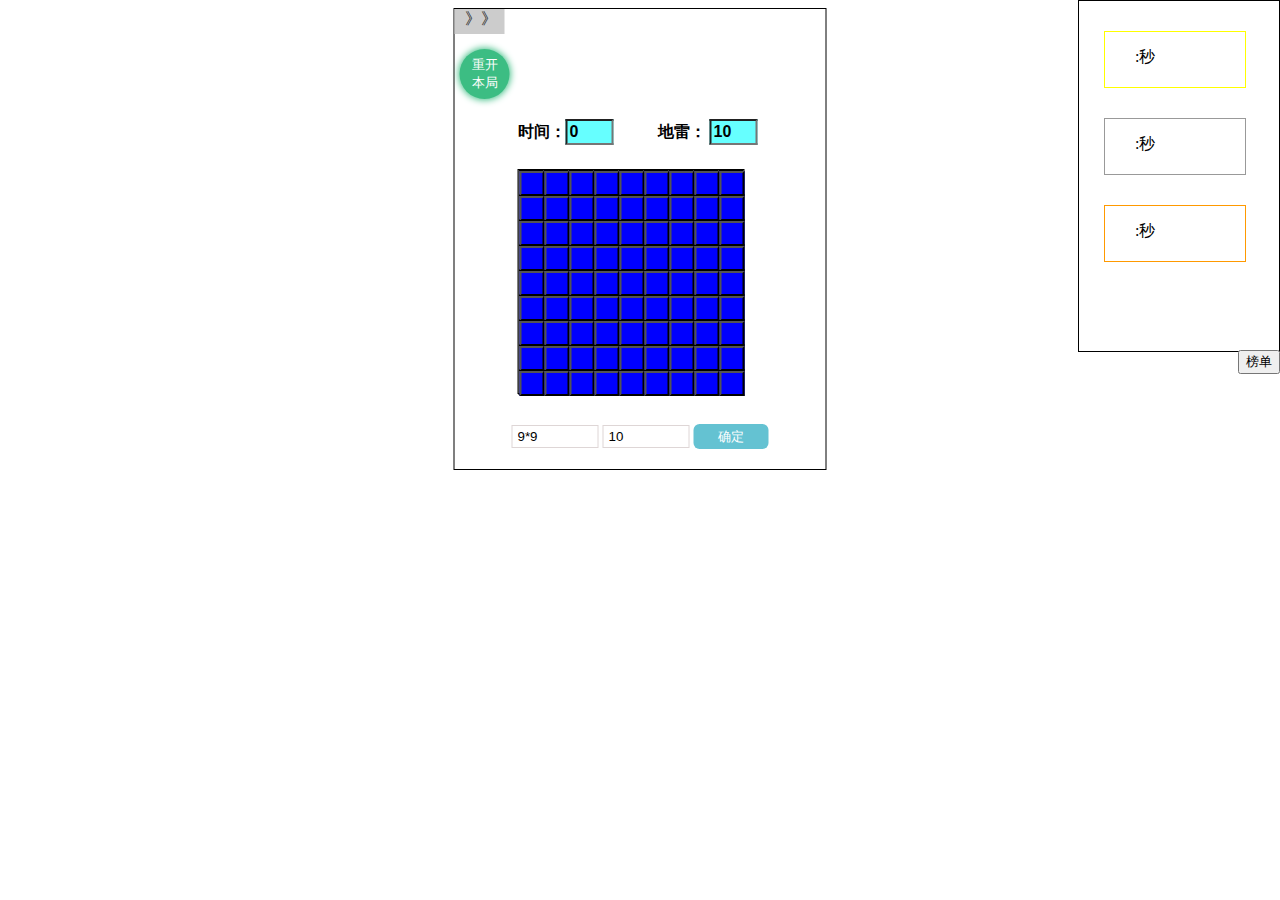
==== index.html @ d68819fe "上传" ====
﻿
<!DOCTYPE html PUBLIC "-//W3C//DTD XHTML 1.0 Transitional//EN" "http://www.w3.org/TR/xhtml1/DTD/xhtml1-transitional.dtd">
<html xmlns="http://www.w3.org/1999/xhtml">
<head>
<meta http-equiv="Content-Type" content="text/html; charset=utf-8" />
<title>仅仅只是扫雷</title>
<style>
.ds{
	margin-left:40px;
}
.chuda{
	font-size:16px;
	font-weight:bold;
}
.di button,.di div{
	margin:0;
	padding:0;
	width:25px;
	height:25px;
	box-sizing: border-box;
	float:left;
}
.kk input{
	width:40px;
	height:20px;
	background:#6FF;
	font-size:16px;
}
.di button{
	background:#00F;
}
.kk{
	margin:20px 63px 20px 63px;
	width:245px;
	height:30px;
	border:0px;
}
.hong{
	background:red !important;
}
.huang{
	background:#ffed00 !important;
}
#A,#B,.di div{
	border:#000 solid 1px;
}
#A{
	margin: 0 50%;
	position: relative;
	transform: translateX(-50%);
	display: inline-block;

}
.di{
	position: relative;
	margin: 0 63px 30px 63px;
	display: inline-block;
}
#come_back{
	border-radius: 50%;
	width: 50px;
	height: 50px;
	margin: 15px 0 0 5px;
	color: #fff;
	border: none;
	background: #3cbd83;
	box-shadow: 0 0 7px 1px #3cbd83;
	cursor: pointer;
    outline: none;
}
#A>button:hover{
	font-size:16px;
	color:#660;
}
.ld_box{
	height:25px;
	position:relative;
}
.ld{
	width:40px;
	height:100%;
	position:absolute;
	background:#CCC;
	padding-left:10px;
    cursor: grab;
}
#B{
	width:200px;
	height:350px;
	border:#000 solid 1px;
	position:absolute;
	right:0;
	top:0;
}
#B >div{
	width:110px;
	height:40px;
	left:25px;
	position:relative;
	padding:15px 0 0 30px;
}
.B1{
	border:#FF0 solid 1px;
	top:30px;
}
.B2{
	border:#999 solid 1px;
	top:60px;
}
.B3{
	border:#F90 solid 1px;
	top:90px;
}
#dian{
	position:absolute;
	top:350px;
	right:0;
}
.num_box{
	margin-bottom: 20px;
    text-align: center;
}
.num_box input{
	width: 75px;
	padding: 2px 5px;
	border: thin solid #ded6d6;
	height: 17px;
}
.num_box button{
	width: 75px;
	border-radius: 6px;
	border: none;
	color: #fff;
	background: #64c2d2;
	height: 25px;
	cursor: pointer;
}
</style>
<!-- <script src="../DWTYDKJ3.0.js"></script>
<script src="../cookie基本操作.js"></script> -->
<script>
function setStyle(oA,mX,json,fnH){//节点，速率，样式，后续方法
	clearInterval(oA.oD);
	oA.oD=setInterval(function(){
		var bT=true;//循环json的没个要调的值，然后结束定时器
		for(var sS in json){
		    if(sS!='opacity'){
		         m=parseInt(getStyle(oA,sS));//获得该属性的值
		    }else{
		         m=Math.round(parseFloat(getStyle(oA,sS))*100);//小数点失去精，要四舍五入,透明度*100方便计算
		    }
		    var mS=(json[sS]-m)/mX;
		    mS=mS>0?Math.ceil(mS):Math.floor(mS);
			
			if(sS=='opacity'){
				oA.style.filter='alpha(opacity:'+(m+mS)+')';
				oA.style.opacity=(m+mS)/100;
			}else{
			    oA.style[sS]=m+mS+'px';
		    }
			if(m!=json[sS]){
			    bT=false;
		    }
		}
		if(bT){
			clearInterval(oA.oD);
		    if(fnH){
			   fnH();
	        }
		}
	},30);
}

function setY(oA,mZ,mJ,mS){//节点，目标值，增值，时间
		clearInterval(oA.oD);
		if(!oA.style.borderRadius){
			oA.style.borderRadius='1px';
		}
		var mM=parseInt(oA.style.borderRadius);
		oA.oD=setInterval(function(){
			if(mM!=mZ){
				mM=parseInt(oA.style.borderRadius)+mJ;
			    oA.style.borderRadius=mM+'px';
			}else{
				clearInterval(oA.oD);
			}
		},mS);

}
function getStyle(oA,sS){//为什么了兼容
	if(oA.currentStyle){
		return oA.currentStyle[sS];
	}else{
		return getComputedStyle(oA)[sS];
	}
}
function getClass(obj,sClass){
	var aA=obj.getElementsByTagName('*');
	var aB=[];
	for(var i=0;i<aA.length;i++){
		if(aA[i].className==sClass){
			aB.push(aA[i]);
		}
	}
	return aB;
}
</script>
<script>
	function IsPC() {
	   var userAgentInfo = navigator.userAgent;
	   var Agents = ["Android", "iPhone",
	      "SymbianOS", "Windows Phone",
	      "iPad", "iPod"];
	   var flag = true;
	   for (var v = 0; v < Agents.length; v++) {
	      if (userAgentInfo.indexOf(Agents[v]) > 0) {
	         flag = false;
	         break;
	      }
	   }
	   return flag;
	}
</script>
<script>
	// JavaScript Document
function setCookie(key,value,m){//创建
	var oDate = new Date();
	oDate.setDate(oDate.getDate()+m);
	document.cookie = key + '=' + value + ";expires=" + oDate;
}
function getCookieK(key){//用key来查找，返回一个value
	var aCookie=document.cookie.split('; ');
	for(var i=0;i<aCookie.length;i++){
		var aA=aCookie[i].split('=');
		if(aA[0]==key){
			return aA[1];
		}
	}
	return '';
}
function getCookieV(value){//用value来查找，返回key数组
	var aV=[];
	var aCookie=document.cookie.split('; ');
	for(var i=0;i<aCookie.length;i++){
		var aA=aCookie[i].split('=');
		if(aA[1]==value){
			aV.push(aA[0]);
		}
	}
	return aV;
}
function removeCookieK(key){//删掉key相同的cookie
	setCookie(key,1,-1);
}
function removeCookieV(value){//删掉value相同的cookie
	var aV=getCookieV(value);
	for(var i=0;i<aV.length;i++){
		removeCookieK(aV[i]);
	}
}
</script>
<script>
window.onload=function(){
	//连续点击定时器会停
	var oDiv = document.getElementById('A');
	var oDivB = document.getElementById('B');
	var oInput = document.getElementById('dian');

	var oDivld = getClass(oDiv,'ld')[0];
	var oDivkk = getClass(oDiv,'kk')[0];
	var oDivdi  =  getClass(oDiv,'di')[0];//备雷地
	var oDiv1 = getClass(oDivB,'B1')[0];
	var oDiv2 = getClass(oDivB,'B2')[0];
	var oDiv3 = getClass(oDivB,'B3')[0];

	var OCr_di = getClass(oDivdi,'cr_di')[0];//布雷地
	var aInput = oDivkk.getElementsByTagName('input');
	oInput.dian = true;//让榜单有2重点击效果
	fnRankingList();
	var	come_back = {};//储存本局.用于重开本局
	var b_back = false;//判断是否需要重开
	var oD = null;//定时器
	var difficulty = {//雷局
		num:0,
		numX:0,
		numY:0,
		lei:0,
	}
	oDivdi.red = 0;
	if(IsPC()){
		oDivld.onmousedown = function(e){//用运动的鼠标位置减去按下的鼠标位置
			var v = e || event;
			var mL = e.clientX - oDivld.offsetLeft;
			document.onmousemove = function(e){
				var v=e || event;
				var mML = v.clientX - mL;
				if(mML>oDiv.offsetWidth-oDivld.offsetWidth){
					mML=oDiv.offsetWidth-mML.offsetWidth;
					//oDivdi.state = true;
					fnJC(fnP);
				}
				if(mML<0){
				   mML=0;
				}
				oDivld.style.left=mML+'px';
			}
			document.onmouseup = function(){
				if(oDivld.offsetLeft!=0){
					setStyle(oDivld,10,{left:0});
				}
				document.onmousemove=null;
				document.onmouseup=null;
			}
			return false;
		}
	}else{
		oDivld.innerHTML = '新局';
		oDivld.onclick = function(){
			//oDivdi.state = true;
			fnJC(fnP);
		}
	}
	document.querySelector('.num_box>button').onclick = function(){
		var num = document.querySelector('.num_inp').value;
		var lei = document.querySelector('.lei_inp').value;
		if(!/^[1-9][0-9]*\*[1-9][0-9]*$/.test(num)){
			alert('我求求你，请设置成数字*数字，不然运行不下去');
			return;
		}
		if(!lei>0){
			alert('没雷扫你个屁啊！');
			return;
		}
		num = num.split('*');
		if(num[0] <=1 || num[1]<=1){
			alert('请设置大于1的正整数');
			return;
		}
		difficulty.num = num[0]*num[1];
		difficulty.numX = parseInt(num[0]);
		difficulty.numY = parseInt(num[1]);
		difficulty.lei = parseInt(lei);
	}
	document.querySelector('.num_box>button').click();
	fnJC(fnP);
	aInput[1].value = difficulty.lei - oDivdi.red;
	document.getElementById('come_back').onclick = function(){
		if(b_back){
			fnJC();
			oDivdi.replaceChild(come_back,OCr_di);
			OCr_di = come_back;
			fnM();
		}
	}
	//榜首
	oInput.onclick=function(){
		if(oInput.dian){
		    setStyle(oInput,10,{right:-oInput.offsetWidth},function(){
			    setStyle(oDivB,10,{right:-oDivB.offsetWidth},function(){
				    setStyle(oInput,10,{right:0});
					oInput.dian=false;
			    });
		    });
		}else{
			setStyle(oInput,10,{right:-oInput.offsetWidth},function(){
				setStyle(oDivB,10,{right:0},function(){
					setStyle(oInput,10,{right:0});
					oInput.dian=true;
				});
			})
		}
	}
	function fnRankingList(){
	 	var o1 = getCookieK('o1');
		var o2 = getCookieK('o2');
		var o3 = getCookieK('o3');
	 	var B1 = getCookieK('B1');
	 	var B2 = getCookieK('B2');
	 	var B3 = getCookieK('B3');
	 	B1 = isNaN(B1)?'':B1;
	 	B2 = isNaN(B2)?'':B2;
	 	B3 = isNaN(B3)?'':B3;
	 	oDiv1.innerHTML = o1+':'+B1+'秒';
	 	oDiv2.innerHTML = o2+':'+B2+'秒';
	 	oDiv3.innerHTML = o3+':'+B3+'秒';
	}
	fnRankingList();
	function fnJC(fn){//集成的
	    clearInterval(oD);
		while(OCr_di.children.length){
			OCr_di.removeChild(OCr_di.children[0]);
		}
		aInput[0].value=0;
		oDivdi.red=0;
		aInput[1].value= difficulty.lei - oDivdi.red;
		if(fn)fn();
		oDivdi.onclick = function(e){
			var oButton = e.target;
			if(oButton.nodeName == 'BUTTON'){
				if(fn){
					come_back = false;
					fnL(oButton);//设置雷数
				}
				fnRemove(oButton);//排雷
				fnKS();//计时
				fnEvent();//事件
			}
		}
		oDivdi.oncontextmenu = function(){
			return false;
		}
		
	}
	function fnKS(){//计时
	    clearInterval(oD);
	    if(aInput[0].value == 0)++aInput[0].value;
		oD = setInterval(function(){
			++aInput[0].value;
		},1000);
	}
	function fnEvent(){
		oDivdi.onclick = function(e){
			var oButton = e.target
			if(oButton.nodeName == 'BUTTON' && oButton.className.indexOf('hong') == -1){
				fnRemove(oButton);
			}
		}
		oDivdi.oncontextmenu = function(e){
			if(e.target.nodeName == 'BUTTON'){
				fnYJ.call(e.target);
			}
			return false;
		}
	}
	
	function fnYJ(){//右键操作
		var cN = this.className;
		switch(cN){
			case '':
			if(oDivdi.red < difficulty.lei){
				this.className = 'hong';
				oDivdi.red++;//设置上限++
			}else{
				this.className = 'huang';
			}
			break;
			case 'hong':
			this.className = 'huang';
			oDivdi.red--;//设置上限--;
			break;
			case 'huang':
			this.className = '';
		}
		aInput[1].value = difficulty.lei - oDivdi.red;
	}
	
	function fnP(){//局初始化
		b_back = false;
	    for(var i=0;i<difficulty.num;i++){
		    var oD=document.createElement('div');
		    OCr_di.appendChild(oD);
		    var oI=document.createElement('button');
		    oI.zi = 0;//清除后显示的
		    oI.z = i;//下标
		    // oI.innerText = i;
		    oD.appendChild(oI);
	    }
	    OCr_di.style.height = OCr_di.children[0].offsetHeight * difficulty.numY + 'px'
	    OCr_di.style.width = OCr_di.children[0].offsetWidth * difficulty.numX + 2 + 'px';
	}
	//设置雷数
	//oButton是当前第一次触发的按钮，所以不能为雷
	function fnL(oButton){
		b_back = true;
		var aL = [],
			mL,oB;
		while(aL.length < difficulty.lei){
			mL = parseInt(Math.random() * difficulty.num);//下标
			oB = OCr_di.children[mL].firstElementChild;//按钮
			if(aL.every(val=>val!=mL) && oB != oButton){
				oB.zi = '雷';
				aL.push(mL);
			}
		}
		fnM();
	}
	//初始化按钮块属性
	function fnM(){//
		fnc_M();
		var stateDom = OCr_di.children;//雷地
		for(var z = 0,len = stateDom.length;z<len;z++){
			var north = z - difficulty.numX;//北
			var south = z + difficulty.numX;//南
			var oButton = stateDom[z].firstElementChild;//清雷按钮
			if(oButton.zi != '雷'){
			    if(z % difficulty.numX == 0){//判断是否是每行的第一个//左边
				    if(z == 0){//上
						 oButton.aA = [
							 stateDom[south].firstElementChild,//南
							 stateDom[z + 1].firstElementChild,//东
							 stateDom[south + 1].firstElementChild,//东南
						 ];
				    }else if(z == difficulty.num-difficulty.numX){//下
						oButton.aA=[
							 stateDom[north].firstElementChild,//北
							 stateDom[z + 1].firstElementChild,//东
							 stateDom[north + 1].firstElementChild,//东北
						];
				    }else{
						oButton.aA = [
							 stateDom[north].firstElementChild,//北
							 stateDom[south].firstElementChild,//南
							 stateDom[z + 1].firstElementChild,//东
							 stateDom[north + 1].firstElementChild,//东北
							 stateDom[south + 1].firstElementChild,//东南
						];
				    }
			    }else if((z + 1) % difficulty.numX == 0){//右边
					if((z+1)==difficulty.numX){//上
						oButton.aA = [
							 stateDom[south].firstElementChild,//南
							 stateDom[z - 1].firstElementChild,//西
							 stateDom[south - 1].firstElementChild,//西南
						];
					}else if(z+1==difficulty.num){//下
						oButton.aA = [
							 stateDom[north].firstElementChild,//北
							 stateDom[z - 1].firstElementChild,//西
							 stateDom[north - 1].firstElementChild,//西北
						];
					}else{
						oButton.aA = [
							 stateDom[north].firstElementChild,//北
							 stateDom[south].firstElementChild,//南
							 stateDom[z - 1].firstElementChild,//西
							 stateDom[north - 1].firstElementChild,//西北
							 stateDom[south - 1].firstElementChild,//西南
						];
					}
				}else if(z < difficulty.numX){//不是雷，并且余数大于0小于difficulty.numX-1，并且必须第一行//上边
				    oButton.aA = [
							 stateDom[south].firstElementChild,//南
							 stateDom[z - 1].firstElementChild,//西
							 stateDom[z + 1].firstElementChild,//东
							 stateDom[south - 1].firstElementChild,//西南
							 stateDom[south + 1].firstElementChild,//东南
				    ];
			    }else if(z > difficulty.num - difficulty.numX){//下边
				    oButton.aA = [
							 stateDom[north].firstElementChild,//北
							 stateDom[z - 1].firstElementChild,//西
							 stateDom[z + 1].firstElementChild,//东
							 stateDom[north - 1].firstElementChild,//西北
							 stateDom[north + 1].firstElementChild,//东北
				    ];
				}else{
					oButton.aA = [
							 stateDom[north].firstElementChild,//北
							 stateDom[south].firstElementChild,//南
							 stateDom[z - 1].firstElementChild,//西
							 stateDom[z + 1].firstElementChild,//东
							 stateDom[north + 1].firstElementChild,//东北
							 stateDom[south + 1].firstElementChild,//东南
							 stateDom[north - 1].firstElementChild,//西北
							 stateDom[south - 1].firstElementChild,//西南
					];
				}
				fnText(oButton);
			}
		}			
	}
	//重开保存
	function fnc_M(){//
		come_back = OCr_di.cloneNode(true);
		Array.from(OCr_di.children).forEach((val,i) => {
			var oButton = come_back.children[i].firstElementChild;
			var vB = val.firstElementChild;
			oButton.z = vB.z;
			oButton.zi = vB.zi;
		})
	}
	//设置显示周围有多少个雷，
	function fnText(oButton){
		oButton.aA.forEach(val => {
			if(val.zi == '雷')oButton.zi++;
		});
	}
	function fnFX(oButton){//OCr_di子数组，下标，上下，方向组，是否触发递归扫
		oButton.aA.forEach(val => {
			//该按钮是否删除 并且 没有被设置成疑雷
			if(!val.b && val.className.indexOf('hong') == -1)fnRemove(val);
		})
	}
	function fnRemove(oButton){//点击删除(OCr_di的子数组,位置,边长,方向)
		var mZ = oButton.z;
		var parent = oButton.parentNode;
		parent.removeChild(oButton);
		oButton.b = true;//下次清雷不会被触发
		var aButton = OCr_di.getElementsByTagName('button');
		if(oButton.zi != '雷' && aButton.length == difficulty.lei){
			if(Array.from(aButton).every(val=>val.zi == '雷')){//胜利条件：按键个数等于雷个数
			     clearInterval(oD);
			     fnEnd();
				 if(parseInt(aInput[0].value) > parseInt(getCookieK('B3'))){
				     alert(aInput[0].value + '秒完成,犀利');
				 }else{
					 var sBan = '探花';
					 var mMiao = parseInt(aInput[0].value);
					 var mB2 = parseInt(getCookieK('B2'));
					 var mB1 = parseInt(getCookieK('B1'));
					 if(mMiao < mB2 || !mB2){
						 setCookie('B3',mB2,1000);
						 if(mMiao < mB1 || !mB1){
							 setCookie('B2',mB1,1000);
						     setCookie('B1',mMiao,1000);
							 sBan = '状元'
						 }else{
							 setCookie('B2',mMiao,1000);
							 sBan = '榜眼';
						 }
					 }else{
						 setCookie('B3',mMiao,1000);
					 }
					 var sName = prompt('恭喜你以' + mMiao + '秒成为' + sBan + ',愿你名留青史.请填下你的姓名或者别号','路人');

					 switch (sBan)
					 {
						 case '探花':
						 setCookie('o3',sName,1000);
						 break;
						 case '榜眼':
						 setCookie('o3',getCookieK('o2'),1000);
						 setCookie('o2',sName,1000);
						 break;
						 case '状元':
						 setCookie('o3',getCookieK('o2'),1000);
						 setCookie('o2',getCookieK('o1'),1000);
						 setCookie('o1',sName,1000);
						 console.log(sName);
						 break;	 
					 }
					 fnRankingList();
				 }
			}
		}
		if(oButton.zi){//触雷或者周围有雷
		    parent.innerHTML = oButton.zi;
			if(oButton.zi == '雷'){
			    fnEnd();
				if(confirm('触雷失败是否重新开局')){
					//oDivdi.state  =  true;
					//oDivdi.abc = false;
					fnJC(fnP);
				}else{
					clearInterval(oD);
				}
			}
		}else{//周围都没有雷会自动递归清楚周围
			fnFX(oButton);
		}
	}
	function fnEnd(){
		oDivdi.onclick = null;
		oDivdi.oncontextmenu = function(){
			return false;
		}
	}
}
</script>
</head>
	<body>
		<div id="A">
			<div class="ld_box">
				<div title="向右拉开局" class="ld"> 》》</div>
			</div>
			<button id="come_back">重开本局</button>
			<div class="kk">
				<span class="chuda">时间：</span><input  readonly="true" class="chuda" value="0"/>
				<span class="chuda ds">地雷：</span>
				<input readonly="true" class="chuda"/>
			</div>
			<div class="di">
				<div class="cr_di"></div>
			</div>
			<div class="num_box">
				<input type="text" class="num_inp" value="9*9" placeholder="总数"/>
				<input type="text" class="lei_inp" value="10" placeholder="雷数"/>
				<button>确定</button>
			</div>
		</div>
		<div id="B">
			<div class="B1"></div>
			<div class="B2"></div>
			<div class="B3"></div>
		</div>
		<input type="button" value="榜单" id="dian"/>
	</body>
</html>
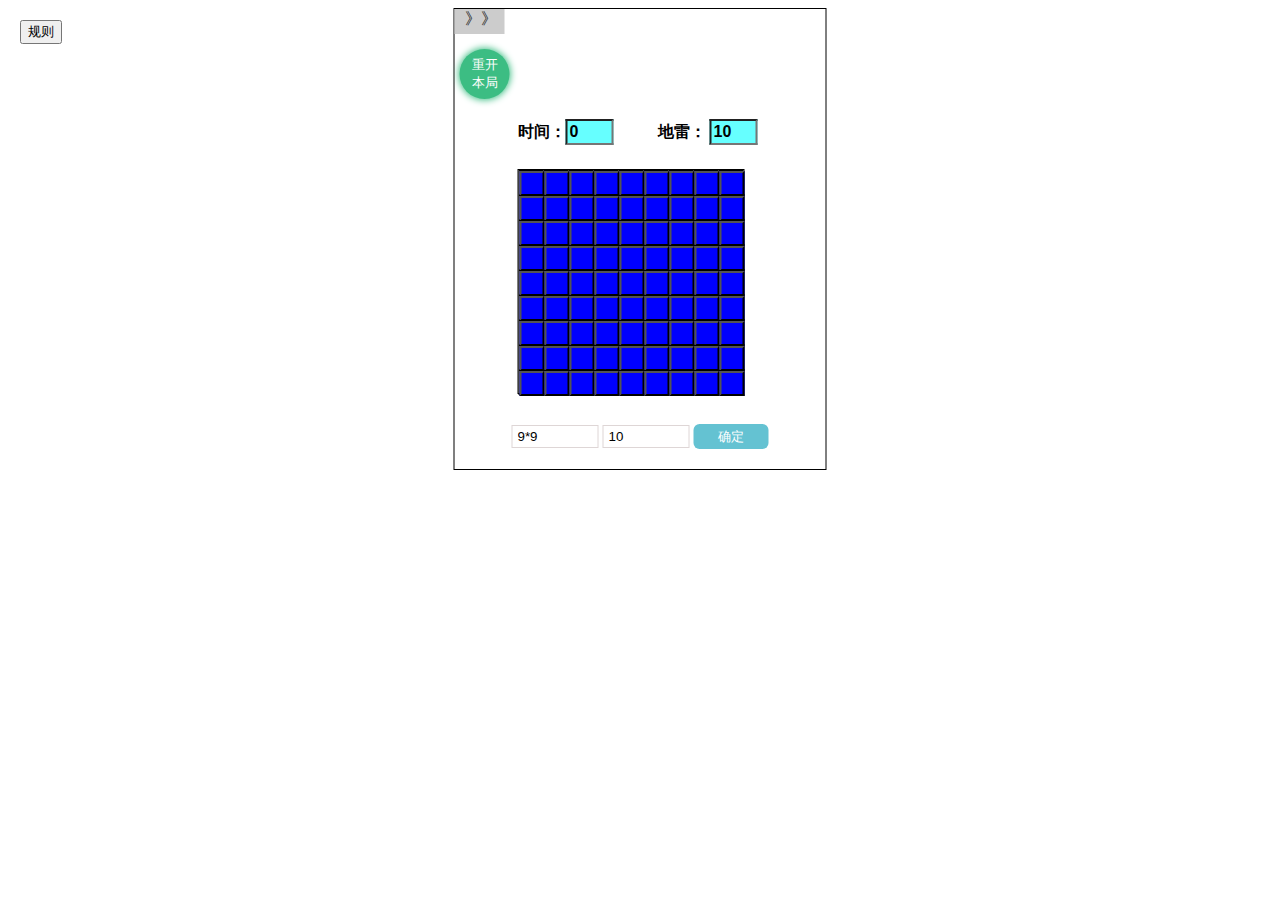
==== commit 9c10f58d: "feat: 规则" ====
--- a/index.html
+++ b/index.html
@@ -1,698 +1,46 @@
-﻿
-<!DOCTYPE html PUBLIC "-//W3C//DTD XHTML 1.0 Transitional//EN" "http://www.w3.org/TR/xhtml1/DTD/xhtml1-transitional.dtd">
-<html xmlns="http://www.w3.org/1999/xhtml">
-<head>
-<meta http-equiv="Content-Type" content="text/html; charset=utf-8" />
-<title>仅仅只是扫雷</title>
-<style>
-.ds{
-	margin-left:40px;
-}
-.chuda{
-	font-size:16px;
-	font-weight:bold;
-}
-.di button,.di div{
-	margin:0;
-	padding:0;
-	width:25px;
-	height:25px;
-	box-sizing: border-box;
-	float:left;
-}
-.kk input{
-	width:40px;
-	height:20px;
-	background:#6FF;
-	font-size:16px;
-}
-.di button{
-	background:#00F;
-}
-.kk{
-	margin:20px 63px 20px 63px;
-	width:245px;
-	height:30px;
-	border:0px;
-}
-.hong{
-	background:red !important;
-}
-.huang{
-	background:#ffed00 !important;
-}
-#A,#B,.di div{
-	border:#000 solid 1px;
-}
-#A{
-	margin: 0 50%;
-	position: relative;
-	transform: translateX(-50%);
-	display: inline-block;
-
-}
-.di{
-	position: relative;
-	margin: 0 63px 30px 63px;
-	display: inline-block;
-}
-#come_back{
-	border-radius: 50%;
-	width: 50px;
-	height: 50px;
-	margin: 15px 0 0 5px;
-	color: #fff;
-	border: none;
-	background: #3cbd83;
-	box-shadow: 0 0 7px 1px #3cbd83;
-	cursor: pointer;
-    outline: none;
-}
-#A>button:hover{
-	font-size:16px;
-	color:#660;
-}
-.ld_box{
-	height:25px;
-	position:relative;
-}
-.ld{
-	width:40px;
-	height:100%;
-	position:absolute;
-	background:#CCC;
-	padding-left:10px;
-    cursor: grab;
-}
-#B{
-	width:200px;
-	height:350px;
-	border:#000 solid 1px;
-	position:absolute;
-	right:0;
-	top:0;
-}
-#B >div{
-	width:110px;
-	height:40px;
-	left:25px;
-	position:relative;
-	padding:15px 0 0 30px;
-}
-.B1{
-	border:#FF0 solid 1px;
-	top:30px;
-}
-.B2{
-	border:#999 solid 1px;
-	top:60px;
-}
-.B3{
-	border:#F90 solid 1px;
-	top:90px;
-}
-#dian{
-	position:absolute;
-	top:350px;
-	right:0;
-}
-.num_box{
-	margin-bottom: 20px;
-    text-align: center;
-}
-.num_box input{
-	width: 75px;
-	padding: 2px 5px;
-	border: thin solid #ded6d6;
-	height: 17px;
-}
-.num_box button{
-	width: 75px;
-	border-radius: 6px;
-	border: none;
-	color: #fff;
-	background: #64c2d2;
-	height: 25px;
-	cursor: pointer;
-}
-</style>
-<!-- <script src="../DWTYDKJ3.0.js"></script>
-<script src="../cookie基本操作.js"></script> -->
-<script>
-function setStyle(oA,mX,json,fnH){//节点，速率，样式，后续方法
-	clearInterval(oA.oD);
-	oA.oD=setInterval(function(){
-		var bT=true;//循环json的没个要调的值，然后结束定时器
-		for(var sS in json){
-		    if(sS!='opacity'){
-		         m=parseInt(getStyle(oA,sS));//获得该属性的值
-		    }else{
-		         m=Math.round(parseFloat(getStyle(oA,sS))*100);//小数点失去精，要四舍五入,透明度*100方便计算
-		    }
-		    var mS=(json[sS]-m)/mX;
-		    mS=mS>0?Math.ceil(mS):Math.floor(mS);
-			
-			if(sS=='opacity'){
-				oA.style.filter='alpha(opacity:'+(m+mS)+')';
-				oA.style.opacity=(m+mS)/100;
-			}else{
-			    oA.style[sS]=m+mS+'px';
-		    }
-			if(m!=json[sS]){
-			    bT=false;
-		    }
-		}
-		if(bT){
-			clearInterval(oA.oD);
-		    if(fnH){
-			   fnH();
-	        }
-		}
-	},30);
-}
-
-function setY(oA,mZ,mJ,mS){//节点，目标值，增值，时间
-		clearInterval(oA.oD);
-		if(!oA.style.borderRadius){
-			oA.style.borderRadius='1px';
-		}
-		var mM=parseInt(oA.style.borderRadius);
-		oA.oD=setInterval(function(){
-			if(mM!=mZ){
-				mM=parseInt(oA.style.borderRadius)+mJ;
-			    oA.style.borderRadius=mM+'px';
-			}else{
-				clearInterval(oA.oD);
-			}
-		},mS);
-
-}
-function getStyle(oA,sS){//为什么了兼容
-	if(oA.currentStyle){
-		return oA.currentStyle[sS];
-	}else{
-		return getComputedStyle(oA)[sS];
-	}
-}
-function getClass(obj,sClass){
-	var aA=obj.getElementsByTagName('*');
-	var aB=[];
-	for(var i=0;i<aA.length;i++){
-		if(aA[i].className==sClass){
-			aB.push(aA[i]);
-		}
-	}
-	return aB;
-}
-</script>
-<script>
-	function IsPC() {
-	   var userAgentInfo = navigator.userAgent;
-	   var Agents = ["Android", "iPhone",
-	      "SymbianOS", "Windows Phone",
-	      "iPad", "iPod"];
-	   var flag = true;
-	   for (var v = 0; v < Agents.length; v++) {
-	      if (userAgentInfo.indexOf(Agents[v]) > 0) {
-	         flag = false;
-	         break;
-	      }
-	   }
-	   return flag;
-	}
-</script>
-<script>
-	// JavaScript Document
-function setCookie(key,value,m){//创建
-	var oDate = new Date();
-	oDate.setDate(oDate.getDate()+m);
-	document.cookie = key + '=' + value + ";expires=" + oDate;
-}
-function getCookieK(key){//用key来查找，返回一个value
-	var aCookie=document.cookie.split('; ');
-	for(var i=0;i<aCookie.length;i++){
-		var aA=aCookie[i].split('=');
-		if(aA[0]==key){
-			return aA[1];
-		}
-	}
-	return '';
-}
-function getCookieV(value){//用value来查找，返回key数组
-	var aV=[];
-	var aCookie=document.cookie.split('; ');
-	for(var i=0;i<aCookie.length;i++){
-		var aA=aCookie[i].split('=');
-		if(aA[1]==value){
-			aV.push(aA[0]);
-		}
-	}
-	return aV;
-}
-function removeCookieK(key){//删掉key相同的cookie
-	setCookie(key,1,-1);
-}
-function removeCookieV(value){//删掉value相同的cookie
-	var aV=getCookieV(value);
-	for(var i=0;i<aV.length;i++){
-		removeCookieK(aV[i]);
-	}
-}
-</script>
-<script>
-window.onload=function(){
-	//连续点击定时器会停
-	var oDiv = document.getElementById('A');
-	var oDivB = document.getElementById('B');
-	var oInput = document.getElementById('dian');
-
-	var oDivld = getClass(oDiv,'ld')[0];
-	var oDivkk = getClass(oDiv,'kk')[0];
-	var oDivdi  =  getClass(oDiv,'di')[0];//备雷地
-	var oDiv1 = getClass(oDivB,'B1')[0];
-	var oDiv2 = getClass(oDivB,'B2')[0];
-	var oDiv3 = getClass(oDivB,'B3')[0];
-
-	var OCr_di = getClass(oDivdi,'cr_di')[0];//布雷地
-	var aInput = oDivkk.getElementsByTagName('input');
-	oInput.dian = true;//让榜单有2重点击效果
-	fnRankingList();
-	var	come_back = {};//储存本局.用于重开本局
-	var b_back = false;//判断是否需要重开
-	var oD = null;//定时器
-	var difficulty = {//雷局
-		num:0,
-		numX:0,
-		numY:0,
-		lei:0,
-	}
-	oDivdi.red = 0;
-	if(IsPC()){
-		oDivld.onmousedown = function(e){//用运动的鼠标位置减去按下的鼠标位置
-			var v = e || event;
-			var mL = e.clientX - oDivld.offsetLeft;
-			document.onmousemove = function(e){
-				var v=e || event;
-				var mML = v.clientX - mL;
-				if(mML>oDiv.offsetWidth-oDivld.offsetWidth){
-					mML=oDiv.offsetWidth-mML.offsetWidth;
-					//oDivdi.state = true;
-					fnJC(fnP);
-				}
-				if(mML<0){
-				   mML=0;
-				}
-				oDivld.style.left=mML+'px';
-			}
-			document.onmouseup = function(){
-				if(oDivld.offsetLeft!=0){
-					setStyle(oDivld,10,{left:0});
-				}
-				document.onmousemove=null;
-				document.onmouseup=null;
-			}
-			return false;
-		}
-	}else{
-		oDivld.innerHTML = '新局';
-		oDivld.onclick = function(){
-			//oDivdi.state = true;
-			fnJC(fnP);
-		}
-	}
-	document.querySelector('.num_box>button').onclick = function(){
-		var num = document.querySelector('.num_inp').value;
-		var lei = document.querySelector('.lei_inp').value;
-		if(!/^[1-9][0-9]*\*[1-9][0-9]*$/.test(num)){
-			alert('我求求你，请设置成数字*数字，不然运行不下去');
-			return;
-		}
-		if(!lei>0){
-			alert('没雷扫你个屁啊！');
-			return;
-		}
-		num = num.split('*');
-		if(num[0] <=1 || num[1]<=1){
-			alert('请设置大于1的正整数');
-			return;
-		}
-		difficulty.num = num[0]*num[1];
-		difficulty.numX = parseInt(num[0]);
-		difficulty.numY = parseInt(num[1]);
-		difficulty.lei = parseInt(lei);
-	}
-	document.querySelector('.num_box>button').click();
-	fnJC(fnP);
-	aInput[1].value = difficulty.lei - oDivdi.red;
-	document.getElementById('come_back').onclick = function(){
-		if(b_back){
-			fnJC();
-			oDivdi.replaceChild(come_back,OCr_di);
-			OCr_di = come_back;
-			fnM();
-		}
-	}
-	//榜首
-	oInput.onclick=function(){
-		if(oInput.dian){
-		    setStyle(oInput,10,{right:-oInput.offsetWidth},function(){
-			    setStyle(oDivB,10,{right:-oDivB.offsetWidth},function(){
-				    setStyle(oInput,10,{right:0});
-					oInput.dian=false;
-			    });
-		    });
-		}else{
-			setStyle(oInput,10,{right:-oInput.offsetWidth},function(){
-				setStyle(oDivB,10,{right:0},function(){
-					setStyle(oInput,10,{right:0});
-					oInput.dian=true;
-				});
-			})
-		}
-	}
-	function fnRankingList(){
-	 	var o1 = getCookieK('o1');
-		var o2 = getCookieK('o2');
-		var o3 = getCookieK('o3');
-	 	var B1 = getCookieK('B1');
-	 	var B2 = getCookieK('B2');
-	 	var B3 = getCookieK('B3');
-	 	B1 = isNaN(B1)?'':B1;
-	 	B2 = isNaN(B2)?'':B2;
-	 	B3 = isNaN(B3)?'':B3;
-	 	oDiv1.innerHTML = o1+':'+B1+'秒';
-	 	oDiv2.innerHTML = o2+':'+B2+'秒';
-	 	oDiv3.innerHTML = o3+':'+B3+'秒';
-	}
-	fnRankingList();
-	function fnJC(fn){//集成的
-	    clearInterval(oD);
-		while(OCr_di.children.length){
-			OCr_di.removeChild(OCr_di.children[0]);
-		}
-		aInput[0].value=0;
-		oDivdi.red=0;
-		aInput[1].value= difficulty.lei - oDivdi.red;
-		if(fn)fn();
-		oDivdi.onclick = function(e){
-			var oButton = e.target;
-			if(oButton.nodeName == 'BUTTON'){
-				if(fn){
-					come_back = false;
-					fnL(oButton);//设置雷数
-				}
-				fnRemove(oButton);//排雷
-				fnKS();//计时
-				fnEvent();//事件
-			}
-		}
-		oDivdi.oncontextmenu = function(){
-			return false;
-		}
-		
-	}
-	function fnKS(){//计时
-	    clearInterval(oD);
-	    if(aInput[0].value == 0)++aInput[0].value;
-		oD = setInterval(function(){
-			++aInput[0].value;
-		},1000);
-	}
-	function fnEvent(){
-		oDivdi.onclick = function(e){
-			var oButton = e.target
-			if(oButton.nodeName == 'BUTTON' && oButton.className.indexOf('hong') == -1){
-				fnRemove(oButton);
-			}
-		}
-		oDivdi.oncontextmenu = function(e){
-			if(e.target.nodeName == 'BUTTON'){
-				fnYJ.call(e.target);
-			}
-			return false;
-		}
-	}
-	
-	function fnYJ(){//右键操作
-		var cN = this.className;
-		switch(cN){
-			case '':
-			if(oDivdi.red < difficulty.lei){
-				this.className = 'hong';
-				oDivdi.red++;//设置上限++
-			}else{
-				this.className = 'huang';
-			}
-			break;
-			case 'hong':
-			this.className = 'huang';
-			oDivdi.red--;//设置上限--;
-			break;
-			case 'huang':
-			this.className = '';
-		}
-		aInput[1].value = difficulty.lei - oDivdi.red;
-	}
-	
-	function fnP(){//局初始化
-		b_back = false;
-	    for(var i=0;i<difficulty.num;i++){
-		    var oD=document.createElement('div');
-		    OCr_di.appendChild(oD);
-		    var oI=document.createElement('button');
-		    oI.zi = 0;//清除后显示的
-		    oI.z = i;//下标
-		    // oI.innerText = i;
-		    oD.appendChild(oI);
-	    }
-	    OCr_di.style.height = OCr_di.children[0].offsetHeight * difficulty.numY + 'px'
-	    OCr_di.style.width = OCr_di.children[0].offsetWidth * difficulty.numX + 2 + 'px';
-	}
-	//设置雷数
-	//oButton是当前第一次触发的按钮，所以不能为雷
-	function fnL(oButton){
-		b_back = true;
-		var aL = [],
-			mL,oB;
-		while(aL.length < difficulty.lei){
-			mL = parseInt(Math.random() * difficulty.num);//下标
-			oB = OCr_di.children[mL].firstElementChild;//按钮
-			if(aL.every(val=>val!=mL) && oB != oButton){
-				oB.zi = '雷';
-				aL.push(mL);
-			}
-		}
-		fnM();
-	}
-	//初始化按钮块属性
-	function fnM(){//
-		fnc_M();
-		var stateDom = OCr_di.children;//雷地
-		for(var z = 0,len = stateDom.length;z<len;z++){
-			var north = z - difficulty.numX;//北
-			var south = z + difficulty.numX;//南
-			var oButton = stateDom[z].firstElementChild;//清雷按钮
-			if(oButton.zi != '雷'){
-			    if(z % difficulty.numX == 0){//判断是否是每行的第一个//左边
-				    if(z == 0){//上
-						 oButton.aA = [
-							 stateDom[south].firstElementChild,//南
-							 stateDom[z + 1].firstElementChild,//东
-							 stateDom[south + 1].firstElementChild,//东南
-						 ];
-				    }else if(z == difficulty.num-difficulty.numX){//下
-						oButton.aA=[
-							 stateDom[north].firstElementChild,//北
-							 stateDom[z + 1].firstElementChild,//东
-							 stateDom[north + 1].firstElementChild,//东北
-						];
-				    }else{
-						oButton.aA = [
-							 stateDom[north].firstElementChild,//北
-							 stateDom[south].firstElementChild,//南
-							 stateDom[z + 1].firstElementChild,//东
-							 stateDom[north + 1].firstElementChild,//东北
-							 stateDom[south + 1].firstElementChild,//东南
-						];
-				    }
-			    }else if((z + 1) % difficulty.numX == 0){//右边
-					if((z+1)==difficulty.numX){//上
-						oButton.aA = [
-							 stateDom[south].firstElementChild,//南
-							 stateDom[z - 1].firstElementChild,//西
-							 stateDom[south - 1].firstElementChild,//西南
-						];
-					}else if(z+1==difficulty.num){//下
-						oButton.aA = [
-							 stateDom[north].firstElementChild,//北
-							 stateDom[z - 1].firstElementChild,//西
-							 stateDom[north - 1].firstElementChild,//西北
-						];
-					}else{
-						oButton.aA = [
-							 stateDom[north].firstElementChild,//北
-							 stateDom[south].firstElementChild,//南
-							 stateDom[z - 1].firstElementChild,//西
-							 stateDom[north - 1].firstElementChild,//西北
-							 stateDom[south - 1].firstElementChild,//西南
-						];
-					}
-				}else if(z < difficulty.numX){//不是雷，并且余数大于0小于difficulty.numX-1，并且必须第一行//上边
-				    oButton.aA = [
-							 stateDom[south].firstElementChild,//南
-							 stateDom[z - 1].firstElementChild,//西
-							 stateDom[z + 1].firstElementChild,//东
-							 stateDom[south - 1].firstElementChild,//西南
-							 stateDom[south + 1].firstElementChild,//东南
-				    ];
-			    }else if(z > difficulty.num - difficulty.numX){//下边
-				    oButton.aA = [
-							 stateDom[north].firstElementChild,//北
-							 stateDom[z - 1].firstElementChild,//西
-							 stateDom[z + 1].firstElementChild,//东
-							 stateDom[north - 1].firstElementChild,//西北
-							 stateDom[north + 1].firstElementChild,//东北
-				    ];
-				}else{
-					oButton.aA = [
-							 stateDom[north].firstElementChild,//北
-							 stateDom[south].firstElementChild,//南
-							 stateDom[z - 1].firstElementChild,//西
-							 stateDom[z + 1].firstElementChild,//东
-							 stateDom[north + 1].firstElementChild,//东北
-							 stateDom[south + 1].firstElementChild,//东南
-							 stateDom[north - 1].firstElementChild,//西北
-							 stateDom[south - 1].firstElementChild,//西南
-					];
-				}
-				fnText(oButton);
-			}
-		}			
-	}
-	//重开保存
-	function fnc_M(){//
-		come_back = OCr_di.cloneNode(true);
-		Array.from(OCr_di.children).forEach((val,i) => {
-			var oButton = come_back.children[i].firstElementChild;
-			var vB = val.firstElementChild;
-			oButton.z = vB.z;
-			oButton.zi = vB.zi;
-		})
-	}
-	//设置显示周围有多少个雷，
-	function fnText(oButton){
-		oButton.aA.forEach(val => {
-			if(val.zi == '雷')oButton.zi++;
-		});
-	}
-	function fnFX(oButton){//OCr_di子数组，下标，上下，方向组，是否触发递归扫
-		oButton.aA.forEach(val => {
-			//该按钮是否删除 并且 没有被设置成疑雷
-			if(!val.b && val.className.indexOf('hong') == -1)fnRemove(val);
-		})
-	}
-	function fnRemove(oButton){//点击删除(OCr_di的子数组,位置,边长,方向)
-		var mZ = oButton.z;
-		var parent = oButton.parentNode;
-		parent.removeChild(oButton);
-		oButton.b = true;//下次清雷不会被触发
-		var aButton = OCr_di.getElementsByTagName('button');
-		if(oButton.zi != '雷' && aButton.length == difficulty.lei){
-			if(Array.from(aButton).every(val=>val.zi == '雷')){//胜利条件：按键个数等于雷个数
-			     clearInterval(oD);
-			     fnEnd();
-				 if(parseInt(aInput[0].value) > parseInt(getCookieK('B3'))){
-				     alert(aInput[0].value + '秒完成,犀利');
-				 }else{
-					 var sBan = '探花';
-					 var mMiao = parseInt(aInput[0].value);
-					 var mB2 = parseInt(getCookieK('B2'));
-					 var mB1 = parseInt(getCookieK('B1'));
-					 if(mMiao < mB2 || !mB2){
-						 setCookie('B3',mB2,1000);
-						 if(mMiao < mB1 || !mB1){
-							 setCookie('B2',mB1,1000);
-						     setCookie('B1',mMiao,1000);
-							 sBan = '状元'
-						 }else{
-							 setCookie('B2',mMiao,1000);
-							 sBan = '榜眼';
-						 }
-					 }else{
-						 setCookie('B3',mMiao,1000);
-					 }
-					 var sName = prompt('恭喜你以' + mMiao + '秒成为' + sBan + ',愿你名留青史.请填下你的姓名或者别号','路人');
-
-					 switch (sBan)
-					 {
-						 case '探花':
-						 setCookie('o3',sName,1000);
-						 break;
-						 case '榜眼':
-						 setCookie('o3',getCookieK('o2'),1000);
-						 setCookie('o2',sName,1000);
-						 break;
-						 case '状元':
-						 setCookie('o3',getCookieK('o2'),1000);
-						 setCookie('o2',getCookieK('o1'),1000);
-						 setCookie('o1',sName,1000);
-						 console.log(sName);
-						 break;	 
-					 }
-					 fnRankingList();
-				 }
-			}
-		}
-		if(oButton.zi){//触雷或者周围有雷
-		    parent.innerHTML = oButton.zi;
-			if(oButton.zi == '雷'){
-			    fnEnd();
-				if(confirm('触雷失败是否重新开局')){
-					//oDivdi.state  =  true;
-					//oDivdi.abc = false;
-					fnJC(fnP);
-				}else{
-					clearInterval(oD);
-				}
-			}
-		}else{//周围都没有雷会自动递归清楚周围
-			fnFX(oButton);
-		}
-	}
-	function fnEnd(){
-		oDivdi.onclick = null;
-		oDivdi.oncontextmenu = function(){
-			return false;
-		}
-	}
-}
-</script>
-</head>
-	<body>
-		<div id="A">
-			<div class="ld_box">
-				<div title="向右拉开局" class="ld"> 》》</div>
-			</div>
-			<button id="come_back">重开本局</button>
-			<div class="kk">
-				<span class="chuda">时间：</span><input  readonly="true" class="chuda" value="0"/>
-				<span class="chuda ds">地雷：</span>
-				<input readonly="true" class="chuda"/>
-			</div>
-			<div class="di">
-				<div class="cr_di"></div>
-			</div>
-			<div class="num_box">
-				<input type="text" class="num_inp" value="9*9" placeholder="总数"/>
-				<input type="text" class="lei_inp" value="10" placeholder="雷数"/>
-				<button>确定</button>
-			</div>
-		</div>
-		<div id="B">
-			<div class="B1"></div>
-			<div class="B2"></div>
-			<div class="B3"></div>
-		</div>
-		<input type="button" value="榜单" id="dian"/>
-	</body>
-</html>
+﻿
+<!DOCTYPE html PUBLIC "-//W3C//DTD XHTML 1.0 Transitional//EN" "http://www.w3.org/TR/xhtml1/DTD/xhtml1-transitional.dtd">
+<html xmlns="http://www.w3.org/1999/xhtml">
+	<head>
+		<meta http-equiv="Content-Type" content="text/html; charset=utf-8" />
+		<title>仅仅只是扫雷</title>
+		<link rel="stylesheet" type="text/css" href="index.css"></link>
+	</head>
+	<body>
+		<div id="A">
+			<div class="ld_box">
+				<div title="向右拉开局" class="ld"> 》》</div>
+			</div>
+			<button id="come_back">重开本局</button>
+			<div class="kk">
+				<span class="chuda">时间：</span><input  readonly="true" class="chuda" value="0"/>
+				<span class="chuda ds">地雷：</span>
+				<input readonly="true" class="chuda"/>
+			</div>
+			<div class="di">
+				<div class="cr_di"></div>
+			</div>
+			<div class="num_box">
+				<input type="text" class="num_inp" value="9*9" placeholder="总数"/>
+				<input type="text" class="lei_inp" value="10" placeholder="雷数"/>
+				<button>确定</button>
+			</div>
+		</div>
+		<button id="rule">规则</button>
+		<div id="B">
+			<div class="B1"></div>
+			<div class="B2"></div>
+			<div class="B3"></div>
+		</div>
+		<input type="button" value="榜单" id="dian"/>
+		<script src="src/utils/animation.js"></script>
+		<script src="src/utils/dom.js"></script>
+		<script src="src/utils//cookie.js"></script>
+		<script src="src/utils/isPC.js"></script>
+		<script src="src/lib/variable.js"></script>
+		<script src="src/lib/rankingList.js"></script>
+		<script src="src/lib/isPC.js"></script>
+		<script src="src/lib/difficulty.js"></script>
+		<script src="src/lib/index.js"></script>
+	</body>
+</html>
--- a/index.css
+++ b/index.css
@@ -0,0 +1,141 @@
+.ds{
+	margin-left:40px;
+}
+.chuda{
+	font-size:16px;
+	font-weight:bold;
+}
+.di button,.di div{
+	margin:0;
+	padding:0;
+	width:25px;
+	height:25px;
+	box-sizing: border-box;
+	float:left;
+}
+.kk input{
+	width:40px;
+	height:20px;
+	background:#6FF;
+	font-size:16px;
+}
+.di button{
+	background:#00F;
+}
+.kk{
+	margin:20px 63px 20px 63px;
+	width:245px;
+	height:30px;
+	border:0px;
+}
+.hong{
+	/* background:red !important; */
+	background: url('./image//hong.png') no-repeat !important;
+	background-size: 100% 100% !important;
+}
+.huang{
+	/* background:#ffed00 !important; */
+	background: url('./image//huang.jpg') no-repeat !important;
+	background-size: 100% 100% !important;
+}
+#A,#B,.di div{
+	border:#000 solid 1px;
+}
+#A{
+	margin: 0 50%;
+	position: relative;
+	transform: translateX(-50%);
+	display: inline-block;
+
+}
+.di{
+	position: relative;
+	margin: 0 63px 30px 63px;
+	display: inline-block;
+}
+#come_back{
+	border-radius: 50%;
+	width: 50px;
+	height: 50px;
+	margin: 15px 0 0 5px;
+	color: #fff;
+	border: none;
+	background: #3cbd83;
+	box-shadow: 0 0 7px 1px #3cbd83;
+	cursor: pointer;
+    outline: none;
+}
+#A>button:hover{
+	font-size:16px;
+	color:#660;
+}
+.ld_box{
+	height:25px;
+	position:relative;
+}
+.ld{
+	width:40px;
+	height:100%;
+	position:absolute;
+	background:#CCC;
+	padding-left:10px;
+    cursor: grab;
+}
+#B{
+	width:200px;
+	height:350px;
+	border:#000 solid 1px;
+	position:absolute;
+	right:0;
+	top:0;
+	display: none;
+}
+#B >div{
+	width:110px;
+	height:40px;
+	left:25px;
+	position:relative;
+	padding:15px 0 0 30px;
+}
+.B1{
+	border:#FF0 solid 1px;
+	top:30px;
+}
+.B2{
+	border:#999 solid 1px;
+	top:60px;
+}
+.B3{
+	border:#F90 solid 1px;
+	top:90px;
+}
+#dian{
+	position:absolute;
+	top:350px;
+	right:0;
+	display: none;
+}
+.num_box{
+	margin-bottom: 20px;
+    text-align: center;
+}
+.num_box input{
+	width: 75px;
+	padding: 2px 5px;
+	border: thin solid #ded6d6;
+	height: 17px;
+}
+.num_box button{
+	width: 75px;
+	border-radius: 6px;
+	border: none;
+	color: #fff;
+	background: #64c2d2;
+	height: 25px;
+	cursor: pointer;
+}
+#rule {
+	position: absolute;
+	top: 20px;
+	left: 20px;
+}